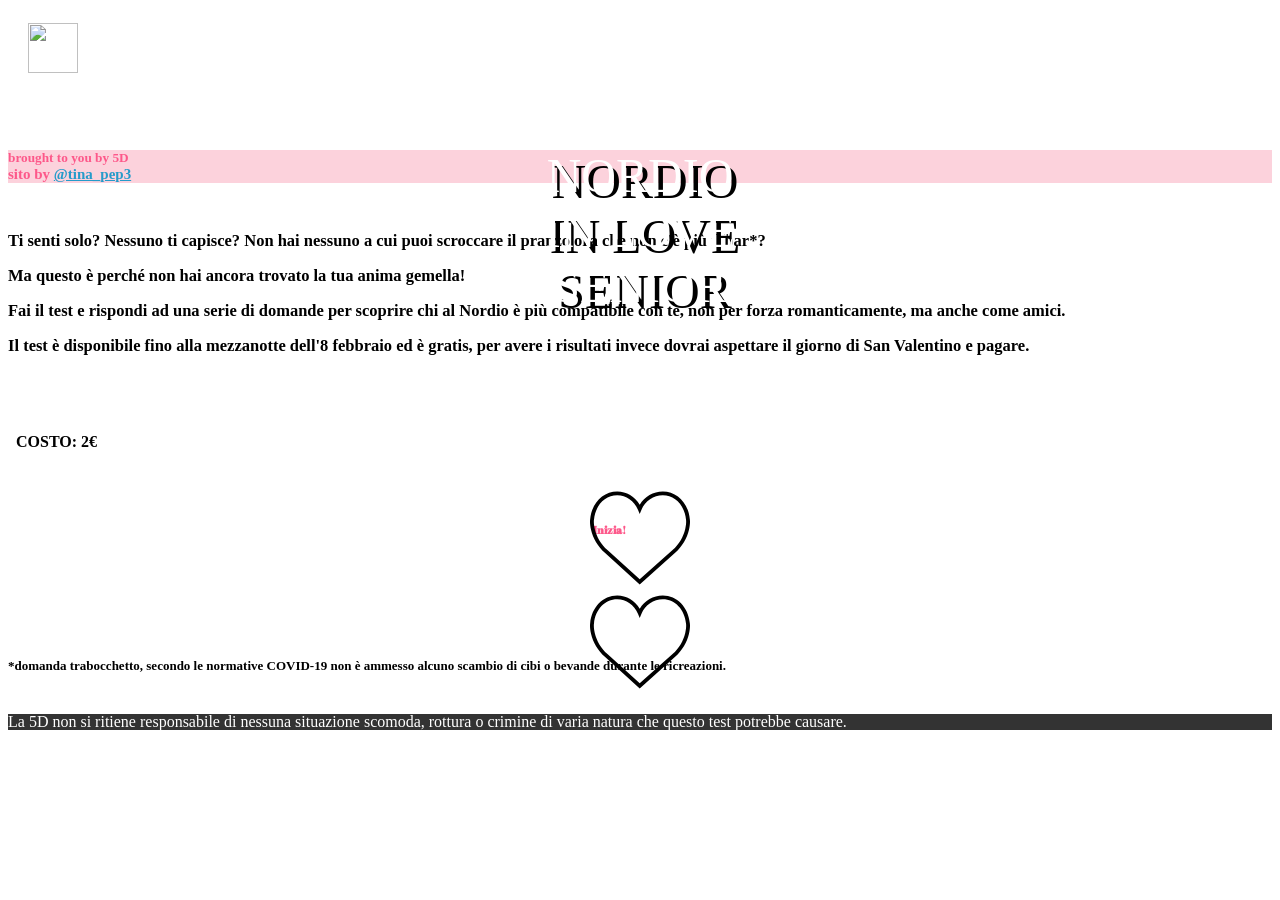
==== src/main/resources/templates/index.html @ 2517225c "Update index.html" ====
<!DOCTYPE html>
<html style="font-size: 16px;">
  <head>
    <meta name="viewport" content="width=device-width, initial-scale=1.0">
    <meta charset="utf-8">
    <meta name="keywords" content="INTUITIVE">
    <meta name="description" content="">
    <meta name="page_type" content="np-template-header-footer-from-plugin">
    <title>Nordio in Love</title>
    <link rel="stylesheet" href="nicepage.css" media="screen">
    <link rel="stylesheet" href="index.css" media="screen">
    <meta name="generator" content="Nicepage 4.2.0, nicepage.com">
    <link id="u-page-google-font" rel="stylesheet" href="https://fonts.googleapis.com/css?family=Abril+Fatface:400">
    <meta name="theme-color" content="#478ac9">
    <meta property="og:title" content="index">
    <meta property="og:type" content="website">
    <style>
      .start-btn:hover .start-text {
        color: white!important;
      }
    </style>

  </head>
  <body>
    <img src="images/nordio.jpg" width="50" height="50" style="margin-left: 20px; margin-top: 15px; margin-bottom: 15px;">
    <section style="display: flex; flex-direction: column;" class="u-clearfix u-custom-color-3 u-valign-middle-xs u-section-1" id="sec-cd64">
      <div class="u-image u-image-1">
            <div style="position: relative; width: 100%; margin-top: 40px;" class="u-align-center-xs u-custom-font u-text u-text-1">
              <span style="font-size: 3rem; position: absolute; left: 10px; top: 26px; right: 0; text-align: center;">NORDIO<br>IN LOVE<br>SENIOR</span> 
              <span style="font-size: 3rem; color:white; position: absolute; top: 20px; left: 0; right: 0; text-align: center;">NORDIO<br>IN LOVE<br>SENIOR</span>
            </div>
      </div>
    </section>
    <section class="u-clearfix u-section-2" id="sec-d573" style="color: #111111; background-color: #fcd2dc;">
      <div class="u-clearfix u-sheet u-valign-middle-xs u-sheet-1">
        <h5 class="u-align-center u-text u-text-1" style="color: #fd588a">brought to you by 5D<br><span style="font-size: 15px;">sito by <a href="https://www.instagram.com/tina_pep3/" style="color:#259bca">@tina_pep3</a></span></h5>
      </div>
    </section>
    <section class="u-clearfix u-custom-color-3 u-section-2">
      <div class="u-clearfix u-sheet u-valign-middle-xs u-sheet-1">
        <h5 class="u-align-center u-text u-text-1" style="font-size: 16.5px; width: 90%; padding-top: 20px; padding-bottom: 10px;">
          <div style="padding-bottom: 15px;">Ti senti solo? Nessuno ti capisce? Non hai nessuno a cui puoi scroccare il pranzo ora che non c'è più il bar*?</div>
          <div style="padding-bottom: 15px;">Ma questo è perché non hai ancora trovato la tua anima gemella!</div>
          <div style="padding-bottom: 15px;">Fai il test e rispondi ad una serie di domande per scoprire chi al Nordio è più compatibile con te, non per forza romanticamente, ma anche come amici.</div>
          <div style="padding-bottom: 15px;">Il test è disponibile fino alla mezzanotte dell'8 febbraio ed è gratis, per avere i risultati invece dovrai aspettare il giorno di San Valentino e pagare.</div></h5>
      </div>
      <div style="position: relative;" class="u-clearfix u-sheet u-valign-middle-xs u-sheet-1">
        <h4 style="position: absolute; top: 3px; left: 8px; right: 0;" class="u-align-center u-text u-text-1">COSTO: 2€</h4>
        <h4 style="color: white;" class="u-align-center u-text u-text-1">COSTO: 2€</h4>
      </div>
    </section>
  
    <section style="padding-top: 40px; padding-bottom: 20px" class="u-clearfix u-custom-color-3 u-section-2">
      <a href="/student.html" class="start-btn"><div style="width: 100px; height:100px; position: relative; margin: auto;">
        <div style="position: absolute; left: 3px; right: 0px; top: 35px" class="u-clearfix u-valign-middle-xs">
          <h6 class="u-align-center u-text start-text" style="margin:0; font-family: Abril Fatface; color: #fd588a;">Inizia!</h6>
        </div>
        <span style="position: absolute; left: 0; right: 0; color: #fd588a;" class="start-text u-align-center-xs u-icon u-icon-circle u-icon-1"><svg class="u-svg-link" preserveAspectRatio="xMidYMin slice" viewBox="0 0 51.997 51.997" style=""><use xmlns:xlink="http://www.w3.org/1999/xlink" xlink:href="#svg-a136"></use></svg><svg class="u-svg-content" viewBox="0 0 51.997 51.997" x="0px" y="0px" id="svg-a136" style="enable-background:new 0 0 51.997 51.997;"><g><path d="M51.911,16.242C51.152,7.888,45.239,1.827,37.839,1.827c-4.93,0-9.444,2.653-11.984,6.905
        c-2.517-4.307-6.846-6.906-11.697-6.906c-7.399,0-13.313,6.061-14.071,14.415c-0.06,0.369-0.306,2.311,0.442,5.478
        c1.078,4.568,3.568,8.723,7.199,12.013l18.115,16.439l18.426-16.438c3.631-3.291,6.121-7.445,7.199-12.014
        C52.216,18.553,51.97,16.611,51.911,16.242z M49.521,21.261c-0.984,4.172-3.265,7.973-6.59,10.985L25.855,47.481L9.072,32.25
        c-3.331-3.018-5.611-6.818-6.596-10.99c-0.708-2.997-0.417-4.69-0.416-4.701l0.015-0.101C2.725,9.139,7.806,3.826,14.158,3.826
        c4.687,0,8.813,2.88,10.771,7.515l0.921,2.183l0.921-2.183c1.927-4.564,6.271-7.514,11.069-7.514
        c6.351,0,11.433,5.313,12.096,12.727C49.938,16.57,50.229,18.264,49.521,21.261z"></path>
        </g></svg> </span>
      </div>
    </a>
    </section>

    <section class="u-clearfix u-custom-color-3 u-section-2">  
      <div class="u-clearfix u-sheet u-valign-middle-xs u-sheet-1">
        <h6 class="u-align-center u-text u-text-1" style="font-size: 13px; width: 90%; padding-top: 20px; padding-bottom: 10px;">*domanda trabocchetto, secondo le normative COVID-19 non è ammesso alcuno scambio di cibi o bevande durante le ricreazioni.</h6>
      </div>
    </section>
    
    <section class="u-backlink u-clearfix" style="font-family: Abril; color: #ffffff; background-color: #333333;">
      <p class="u-text" style="line-height: 1;">
        <span>La 5D non si ritiene responsabile di nessuna situazione scomoda, rottura o crimine di varia natura che questo test potrebbe causare.</span>
      </p>
    </section>
  </body>
</html>
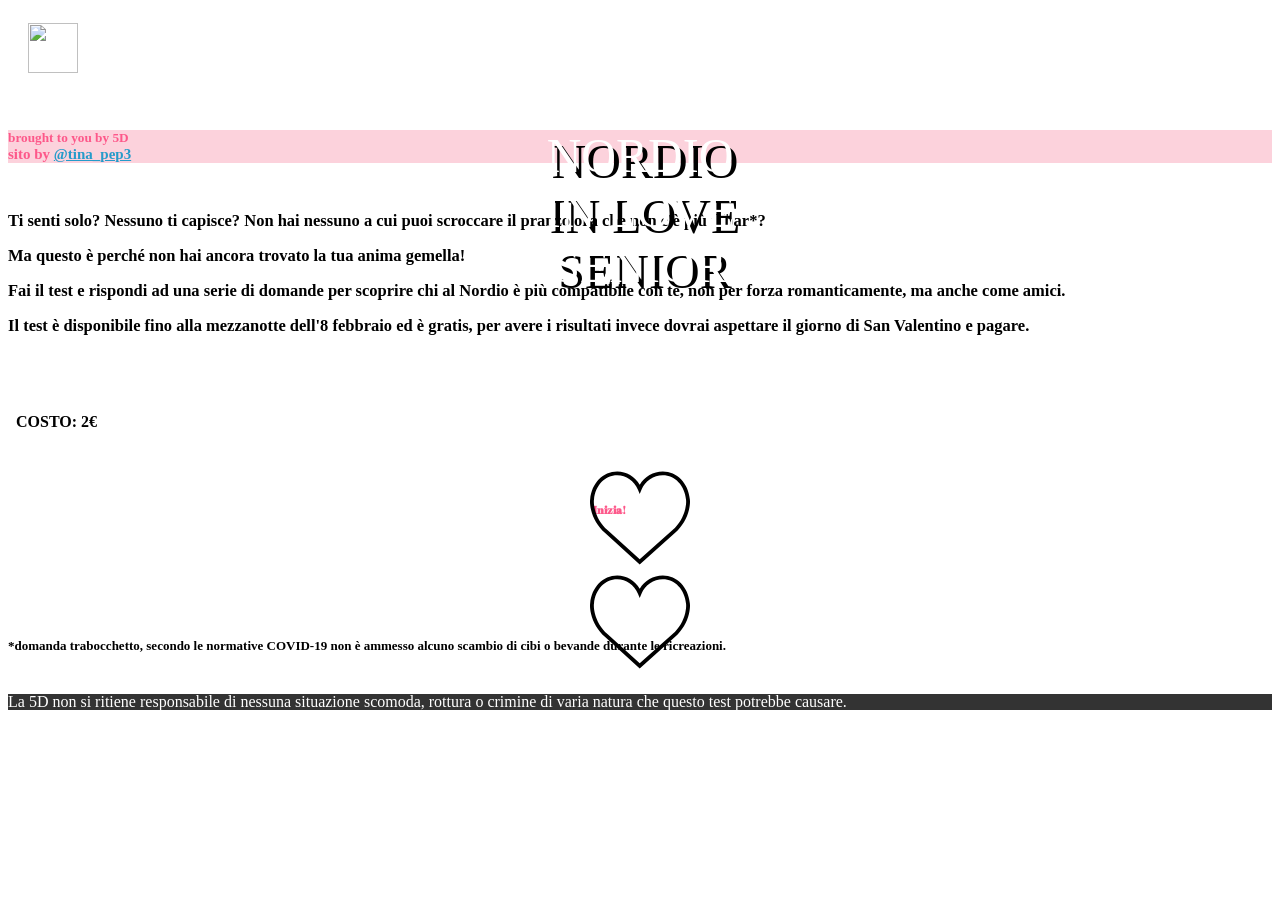
==== commit 9739b71e: "domande" ====
--- a/src/main/resources/templates/index.html
+++ b/src/main/resources/templates/index.html
@@ -25,7 +25,7 @@
     <img src="images/nordio.jpg" width="50" height="50" style="margin-left: 20px; margin-top: 15px; margin-bottom: 15px;">
     <section style="display: flex; flex-direction: column;" class="u-clearfix u-custom-color-3 u-valign-middle-xs u-section-1" id="sec-cd64">
       <div class="u-image u-image-1">
-            <div style="position: relative; width: 100%; margin-top: 40px;" class="u-align-center-xs u-custom-font u-text u-text-1">
+            <div style="position: relative; width: 100%; margin-top: 20px;" class="u-align-center-xs u-custom-font u-text u-text-1">
               <span style="font-size: 3rem; position: absolute; left: 10px; top: 26px; right: 0; text-align: center;">NORDIO<br>IN LOVE<br>SENIOR</span> 
               <span style="font-size: 3rem; color:white; position: absolute; top: 20px; left: 0; right: 0; text-align: center;">NORDIO<br>IN LOVE<br>SENIOR</span>
             </div>
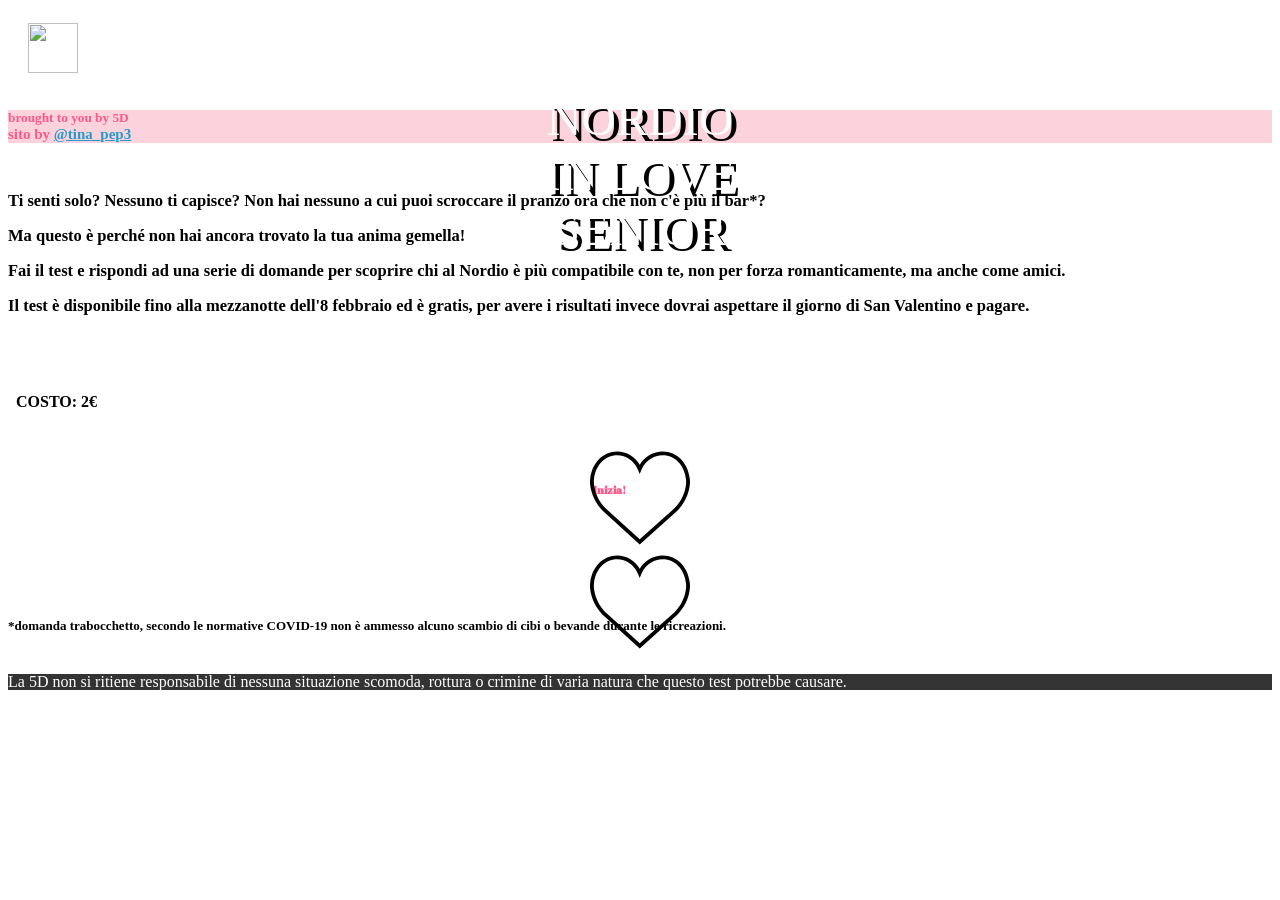
==== commit dfb75981: "ll" ====
--- a/src/main/resources/templates/index.html
+++ b/src/main/resources/templates/index.html
@@ -6,7 +6,7 @@
     <meta name="keywords" content="INTUITIVE">
     <meta name="description" content="">
     <meta name="page_type" content="np-template-header-footer-from-plugin">
-    <title>Nordio in Love</title>
+    <title>Nordio in Love Senior</title>
     <link rel="stylesheet" href="nicepage.css" media="screen">
     <link rel="stylesheet" href="index.css" media="screen">
     <meta name="generator" content="Nicepage 4.2.0, nicepage.com">
@@ -25,9 +25,9 @@
     <img src="images/nordio.jpg" width="50" height="50" style="margin-left: 20px; margin-top: 15px; margin-bottom: 15px;">
     <section style="display: flex; flex-direction: column;" class="u-clearfix u-custom-color-3 u-valign-middle-xs u-section-1" id="sec-cd64">
       <div class="u-image u-image-1">
-            <div style="position: relative; width: 100%; margin-top: 20px;" class="u-align-center-xs u-custom-font u-text u-text-1">
-              <span style="font-size: 3rem; position: absolute; left: 10px; top: 26px; right: 0; text-align: center;">NORDIO<br>IN LOVE<br>SENIOR</span> 
-              <span style="font-size: 3rem; color:white; position: absolute; top: 20px; left: 0; right: 0; text-align: center;">NORDIO<br>IN LOVE<br>SENIOR</span>
+            <div style="position: relative; width: 100%; margin-top: 0px;" class="u-align-center-xs u-custom-font u-text u-text-1">
+              <span style="font-size: 3rem; position: absolute; left: 10px; top: 9px; right: 0; text-align: center;">NORDIO<br>IN LOVE<br>SENIOR</span> 
+              <span style="font-size: 3rem; color:white; position: absolute; top: 3px; left: 0; right: 0; text-align: center;">NORDIO<br>IN LOVE<br>SENIOR</span>
             </div>
       </div>
     </section>
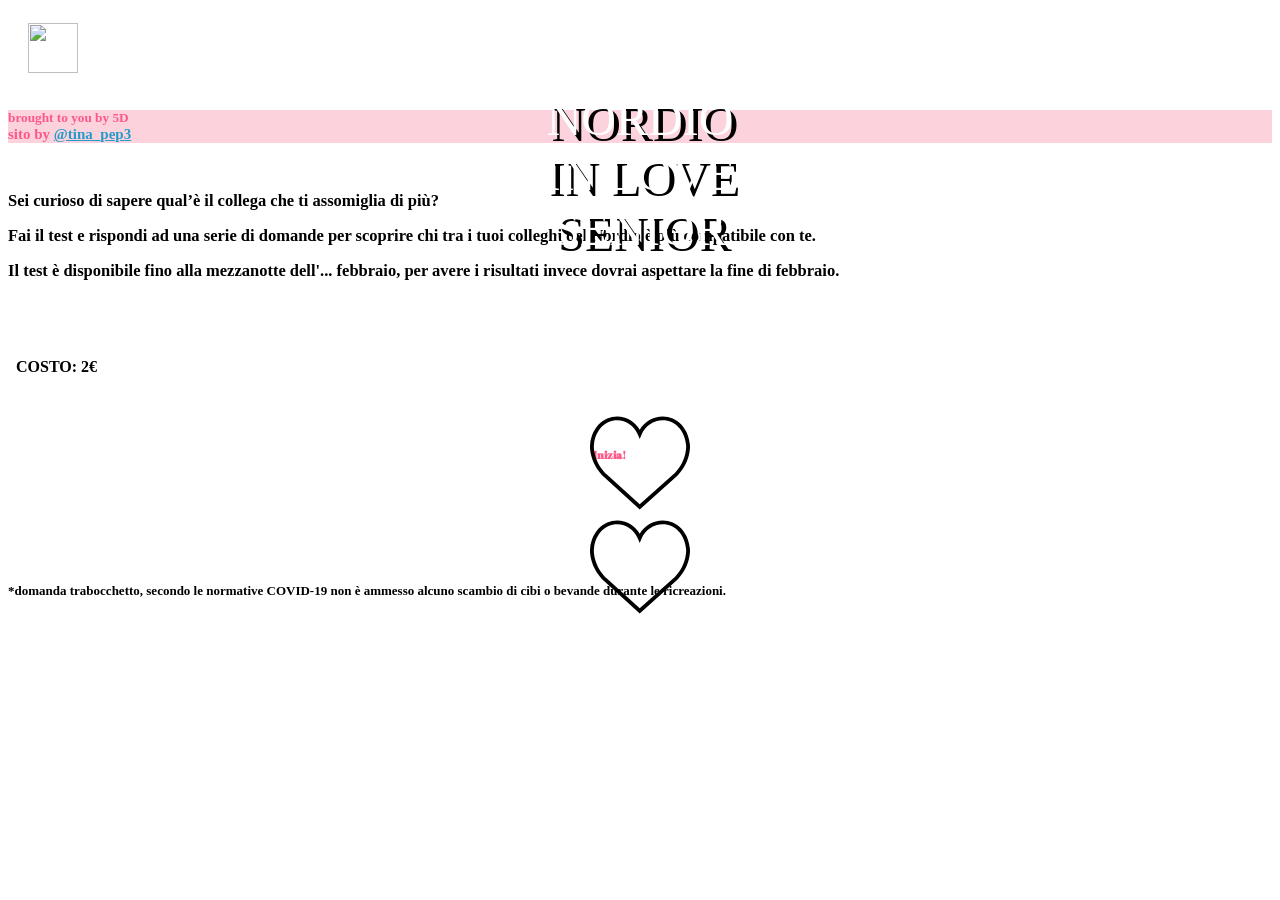
==== commit 4d6039e4: "testi" ====
--- a/src/main/resources/templates/index.html
+++ b/src/main/resources/templates/index.html
@@ -39,10 +39,9 @@
     <section class="u-clearfix u-custom-color-3 u-section-2">
       <div class="u-clearfix u-sheet u-valign-middle-xs u-sheet-1">
         <h5 class="u-align-center u-text u-text-1" style="font-size: 16.5px; width: 90%; padding-top: 20px; padding-bottom: 10px;">
-          <div style="padding-bottom: 15px;">Ti senti solo? Nessuno ti capisce? Non hai nessuno a cui puoi scroccare il pranzo ora che non c'è più il bar*?</div>
-          <div style="padding-bottom: 15px;">Ma questo è perché non hai ancora trovato la tua anima gemella!</div>
-          <div style="padding-bottom: 15px;">Fai il test e rispondi ad una serie di domande per scoprire chi al Nordio è più compatibile con te, non per forza romanticamente, ma anche come amici.</div>
-          <div style="padding-bottom: 15px;">Il test è disponibile fino alla mezzanotte dell'8 febbraio ed è gratis, per avere i risultati invece dovrai aspettare il giorno di San Valentino e pagare.</div></h5>
+          <div style="padding-bottom: 15px;">Sei curioso di sapere qual’è il collega che ti assomiglia di più?</div>
+          <div style="padding-bottom: 15px;">Fai il test e rispondi ad una serie di domande per scoprire chi tra i tuoi colleghi del Nordio è più compatibile con te.</div>
+          <div style="padding-bottom: 15px;">Il test è disponibile fino alla mezzanotte dell'... febbraio, per avere i risultati invece dovrai aspettare la fine di febbraio.</div></h5>
       </div>
       <div style="position: relative;" class="u-clearfix u-sheet u-valign-middle-xs u-sheet-1">
         <h4 style="position: absolute; top: 3px; left: 8px; right: 0;" class="u-align-center u-text u-text-1">COSTO: 2€</h4>
@@ -72,11 +71,5 @@
         <h6 class="u-align-center u-text u-text-1" style="font-size: 13px; width: 90%; padding-top: 20px; padding-bottom: 10px;">*domanda trabocchetto, secondo le normative COVID-19 non è ammesso alcuno scambio di cibi o bevande durante le ricreazioni.</h6>
       </div>
     </section>
-    
-    <section class="u-backlink u-clearfix" style="font-family: Abril; color: #ffffff; background-color: #333333;">
-      <p class="u-text" style="line-height: 1;">
-        <span>La 5D non si ritiene responsabile di nessuna situazione scomoda, rottura o crimine di varia natura che questo test potrebbe causare.</span>
-      </p>
-    </section>
   </body>
 </html>
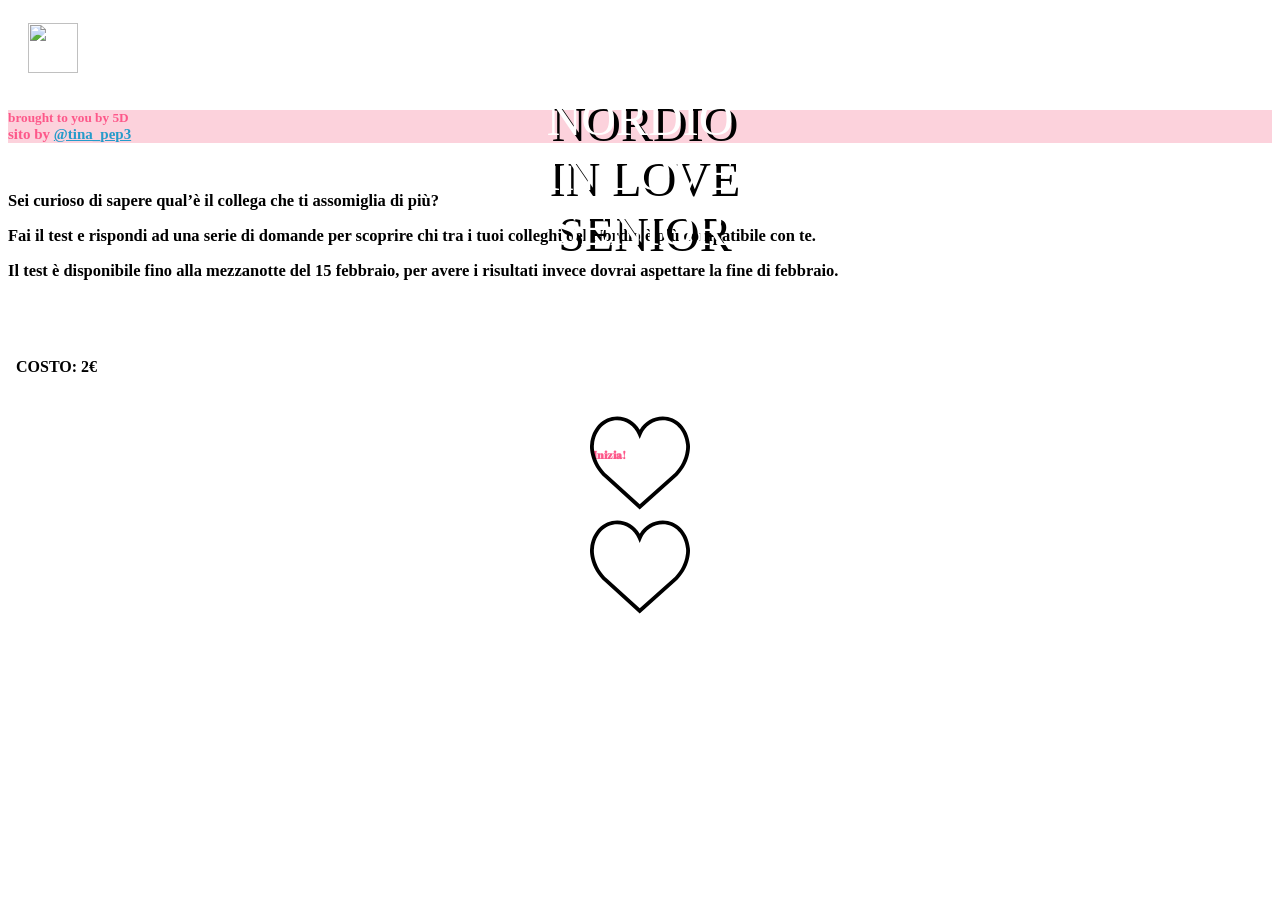
==== commit 0e5d46c6: "final" ====
--- a/src/main/resources/templates/index.html
+++ b/src/main/resources/templates/index.html
@@ -41,7 +41,7 @@
         <h5 class="u-align-center u-text u-text-1" style="font-size: 16.5px; width: 90%; padding-top: 20px; padding-bottom: 10px;">
           <div style="padding-bottom: 15px;">Sei curioso di sapere qual’è il collega che ti assomiglia di più?</div>
           <div style="padding-bottom: 15px;">Fai il test e rispondi ad una serie di domande per scoprire chi tra i tuoi colleghi del Nordio è più compatibile con te.</div>
-          <div style="padding-bottom: 15px;">Il test è disponibile fino alla mezzanotte dell'... febbraio, per avere i risultati invece dovrai aspettare la fine di febbraio.</div></h5>
+          <div style="padding-bottom: 15px;">Il test è disponibile fino alla mezzanotte del 15 febbraio, per avere i risultati invece dovrai aspettare la fine di febbraio.</div></h5>
       </div>
       <div style="position: relative;" class="u-clearfix u-sheet u-valign-middle-xs u-sheet-1">
         <h4 style="position: absolute; top: 3px; left: 8px; right: 0;" class="u-align-center u-text u-text-1">COSTO: 2€</h4>
@@ -50,7 +50,7 @@
     </section>
   
     <section style="padding-top: 40px; padding-bottom: 20px" class="u-clearfix u-custom-color-3 u-section-2">
-      <a href="/student.html" class="start-btn"><div style="width: 100px; height:100px; position: relative; margin: auto;">
+      <a href="/profile.html" class="start-btn"><div style="width: 100px; height:100px; position: relative; margin: auto;">
         <div style="position: absolute; left: 3px; right: 0px; top: 35px" class="u-clearfix u-valign-middle-xs">
           <h6 class="u-align-center u-text start-text" style="margin:0; font-family: Abril Fatface; color: #fd588a;">Inizia!</h6>
         </div>
@@ -65,11 +65,5 @@
       </div>
     </a>
     </section>
-
-    <section class="u-clearfix u-custom-color-3 u-section-2">  
-      <div class="u-clearfix u-sheet u-valign-middle-xs u-sheet-1">
-        <h6 class="u-align-center u-text u-text-1" style="font-size: 13px; width: 90%; padding-top: 20px; padding-bottom: 10px;">*domanda trabocchetto, secondo le normative COVID-19 non è ammesso alcuno scambio di cibi o bevande durante le ricreazioni.</h6>
-      </div>
-    </section>
   </body>
 </html>
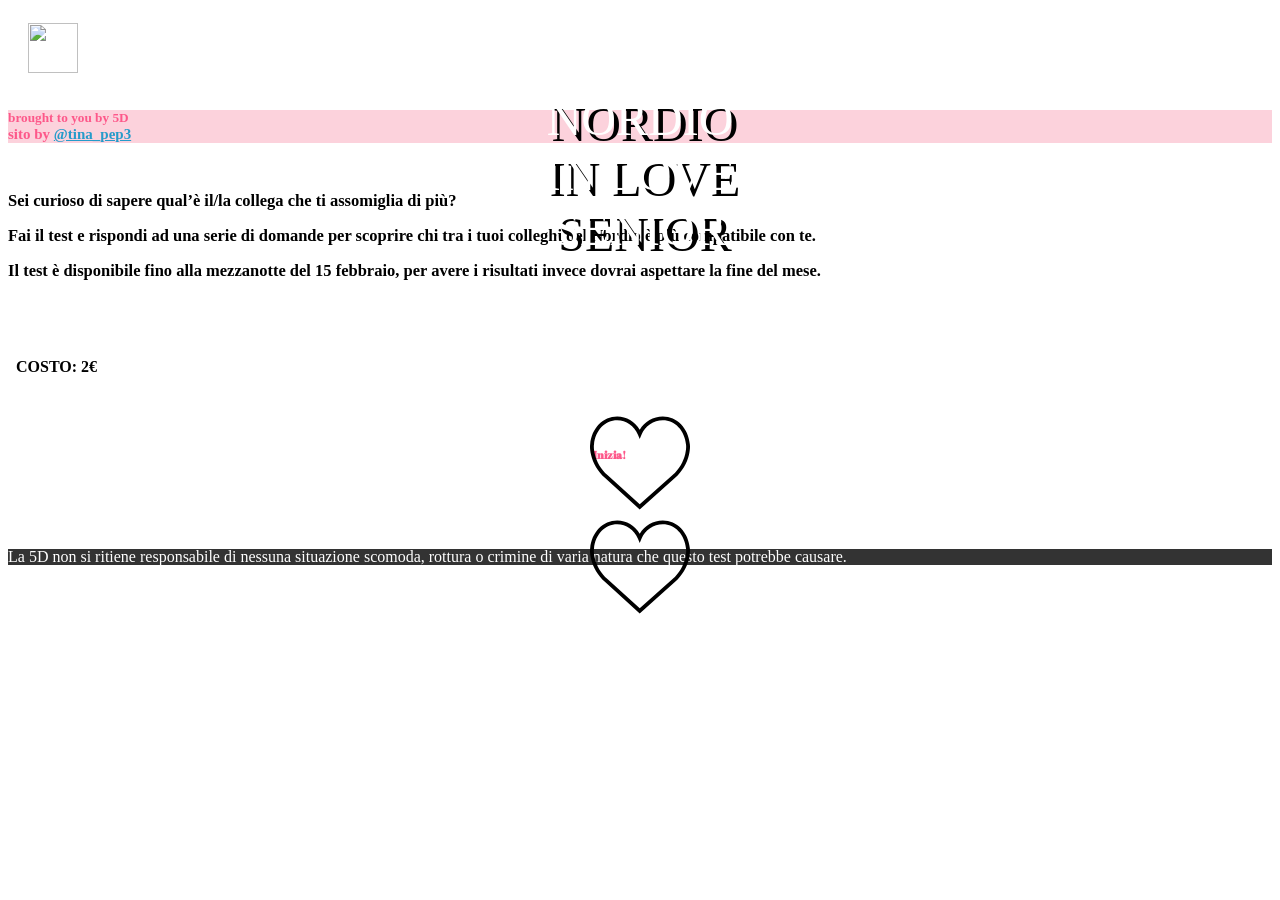
==== commit 960aba8e: "final2" ====
--- a/src/main/resources/templates/index.html
+++ b/src/main/resources/templates/index.html
@@ -39,9 +39,9 @@
     <section class="u-clearfix u-custom-color-3 u-section-2">
       <div class="u-clearfix u-sheet u-valign-middle-xs u-sheet-1">
         <h5 class="u-align-center u-text u-text-1" style="font-size: 16.5px; width: 90%; padding-top: 20px; padding-bottom: 10px;">
-          <div style="padding-bottom: 15px;">Sei curioso di sapere qual’è il collega che ti assomiglia di più?</div>
+          <div style="padding-bottom: 15px;">Sei curioso di sapere qual’è il/la collega che ti assomiglia di più?</div>
           <div style="padding-bottom: 15px;">Fai il test e rispondi ad una serie di domande per scoprire chi tra i tuoi colleghi del Nordio è più compatibile con te.</div>
-          <div style="padding-bottom: 15px;">Il test è disponibile fino alla mezzanotte del 15 febbraio, per avere i risultati invece dovrai aspettare la fine di febbraio.</div></h5>
+          <div style="padding-bottom: 15px;">Il test è disponibile fino alla mezzanotte del 15 febbraio, per avere i risultati invece dovrai aspettare la fine del mese.</div></h5>
       </div>
       <div style="position: relative;" class="u-clearfix u-sheet u-valign-middle-xs u-sheet-1">
         <h4 style="position: absolute; top: 3px; left: 8px; right: 0;" class="u-align-center u-text u-text-1">COSTO: 2€</h4>
@@ -65,5 +65,10 @@
       </div>
     </a>
     </section>
+    <section class="u-backlink u-clearfix" style="color: #ffffff; background-color: #333333;">
+      <p class="u-text" style="line-height: 1;">
+        <span>La 5D non si ritiene responsabile di nessuna situazione scomoda, rottura o crimine di varia natura che questo test potrebbe causare.</span>
+      </p>
+    </section>
   </body>
 </html>
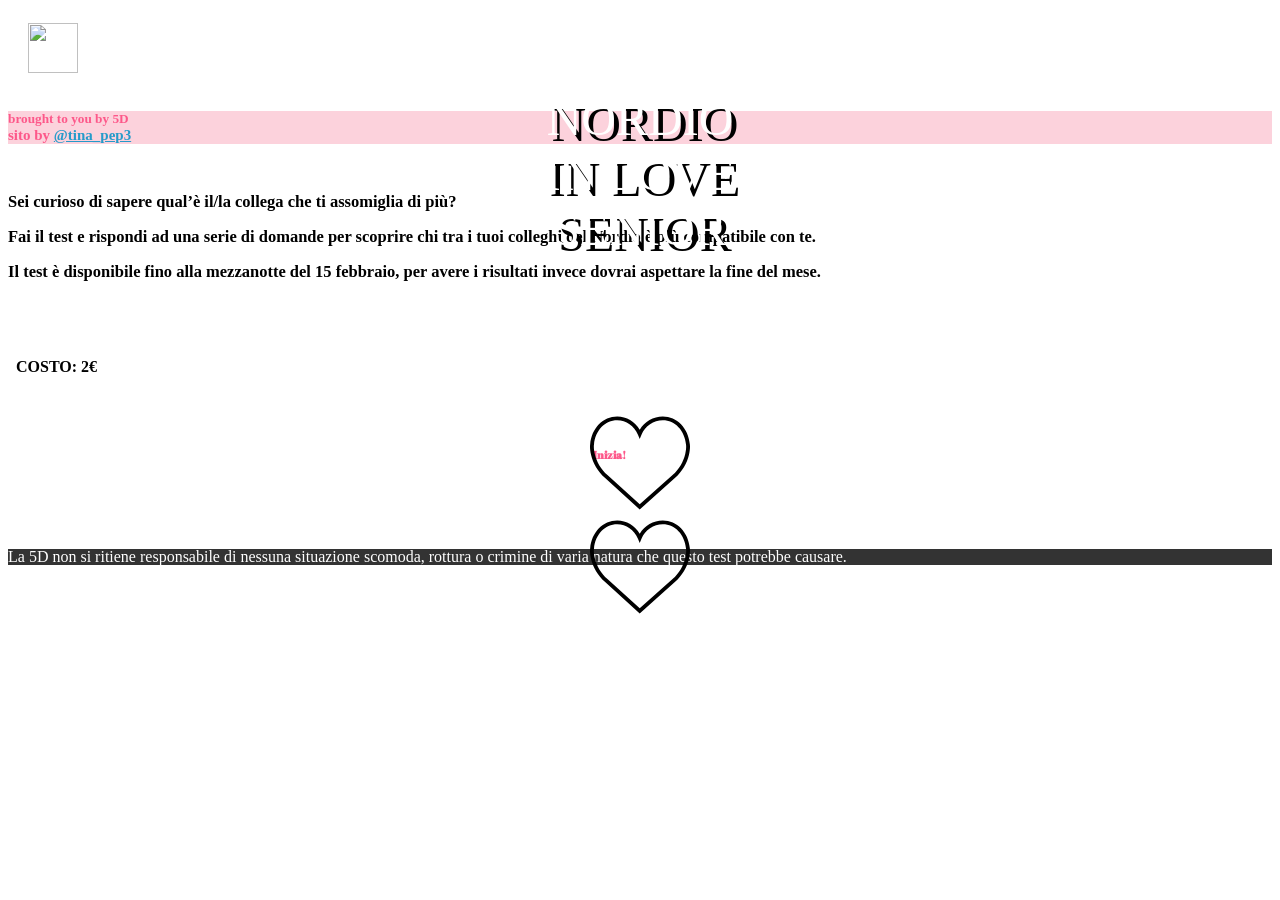
==== commit 1ceca69f: "ziu" ====
--- a/src/main/resources/templates/index.html
+++ b/src/main/resources/templates/index.html
@@ -32,8 +32,8 @@
       </div>
     </section>
     <section class="u-clearfix u-section-2" id="sec-d573" style="color: #111111; background-color: #fcd2dc;">
-      <div class="u-clearfix u-sheet u-valign-middle-xs u-sheet-1">
-        <h5 class="u-align-center u-text u-text-1" style="color: #fd588a">brought to you by 5D<br><span style="font-size: 15px;">sito by <a href="https://www.instagram.com/tina_pep3/" style="color:#259bca">@tina_pep3</a></span></h5>
+      <div class="u-clearfix u-sheet u-valign-middle-xs u-sheet-1" style="min-height: 0px;">
+        <h5 class="u-align-center u-text u-text-1" style="color: #fd588a; margin-top: 23px; margin-bottom: 23px;">brought to you by 5D<br><span style="font-size: 15px;">sito by <a href="https://www.instagram.com/tina_pep3/" style="color:#259bca">@tina_pep3</a></span></h5>
       </div>
     </section>
     <section class="u-clearfix u-custom-color-3 u-section-2">
